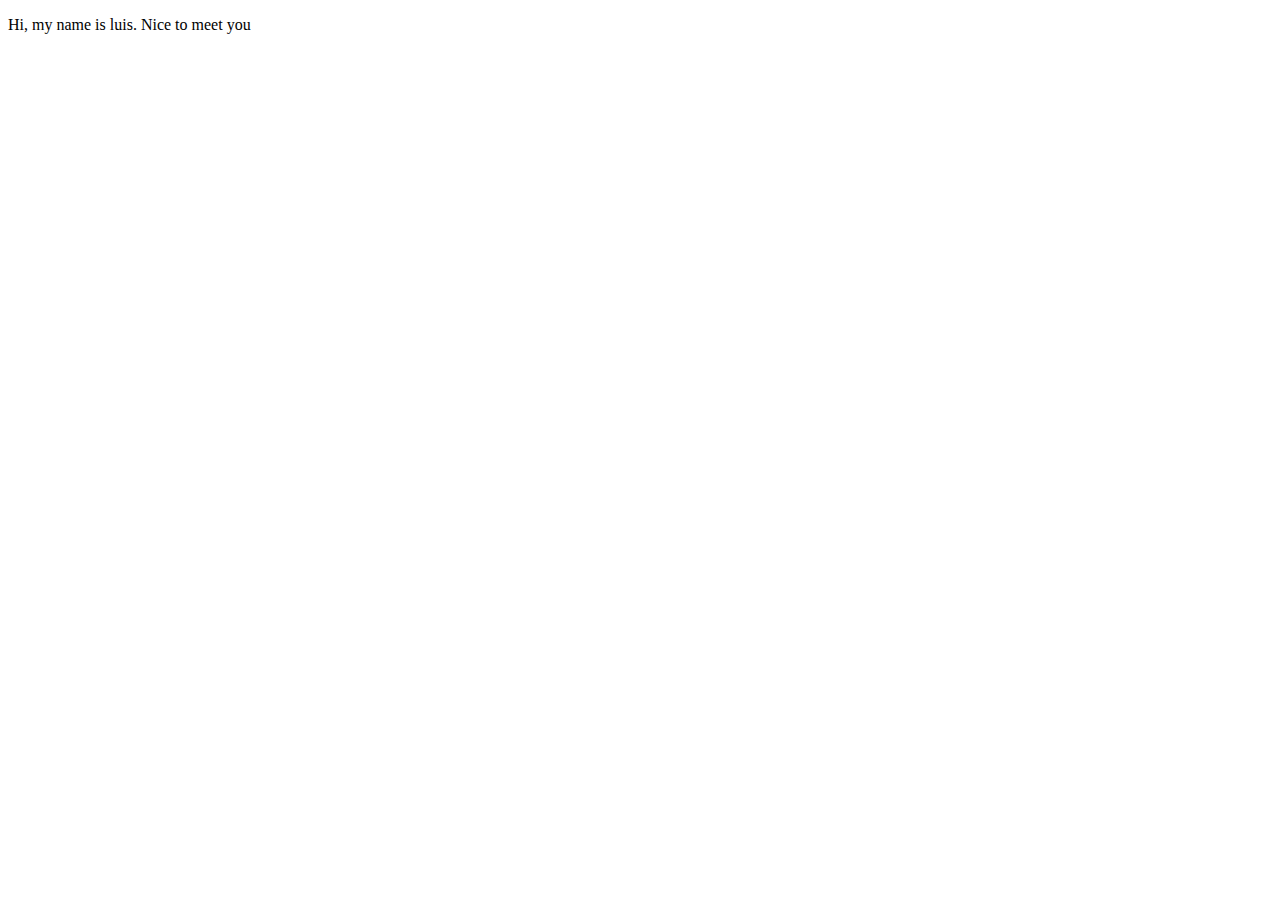
==== indexing.html @ 839c674e "Nueva pagina en ingles" ====
<!DOCTYPE html>
<html lang="en">
<head>
    <meta charset="UTF-8">
    <meta http-equiv="X-UA-Compatible" content="IE=edge">
    <meta name="viewport" content="width=device-width, initial-scale=1.0">
    <title>Inglis Version</title>
</head>
<body>
    <p>Hi, my name is luis. Nice to meet you</p>
</body>
</html>
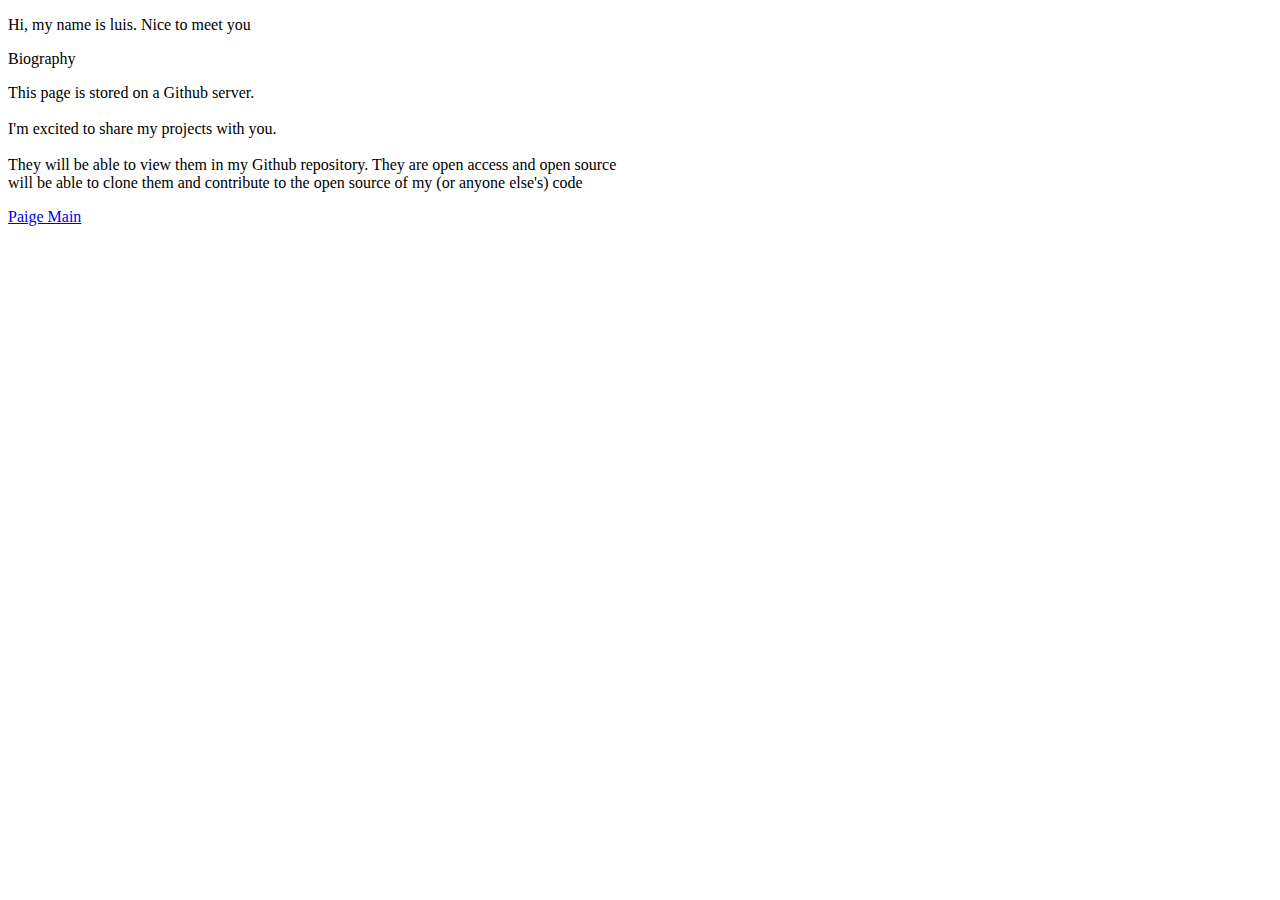
==== commit ff2c01bb: "Ingles version" ====
--- a/indexing.html
+++ b/indexing.html
@@ -4,9 +4,18 @@
     <meta charset="UTF-8">
     <meta http-equiv="X-UA-Compatible" content="IE=edge">
     <meta name="viewport" content="width=device-width, initial-scale=1.0">
-    <title>Inglis Version</title>
+    <title>English Version</title>
 </head>
 <body>
     <p>Hi, my name is luis. Nice to meet you</p>
+    <section id="bio">
+        <div>Biography</div>
+        <p>This page is stored on a Github server. <br> <br> I'm excited to share my projects with you. <br> <br> They will be able to view them in my Github repository. They are open access and open source <br> will be able to clone them and contribute to the open source of my (or anyone else's) code</p>
+    </section>
+
+
+    <section id="main">
+        <a href="index.html">Paige Main</a>
+    </section>
 </body>
 </html>